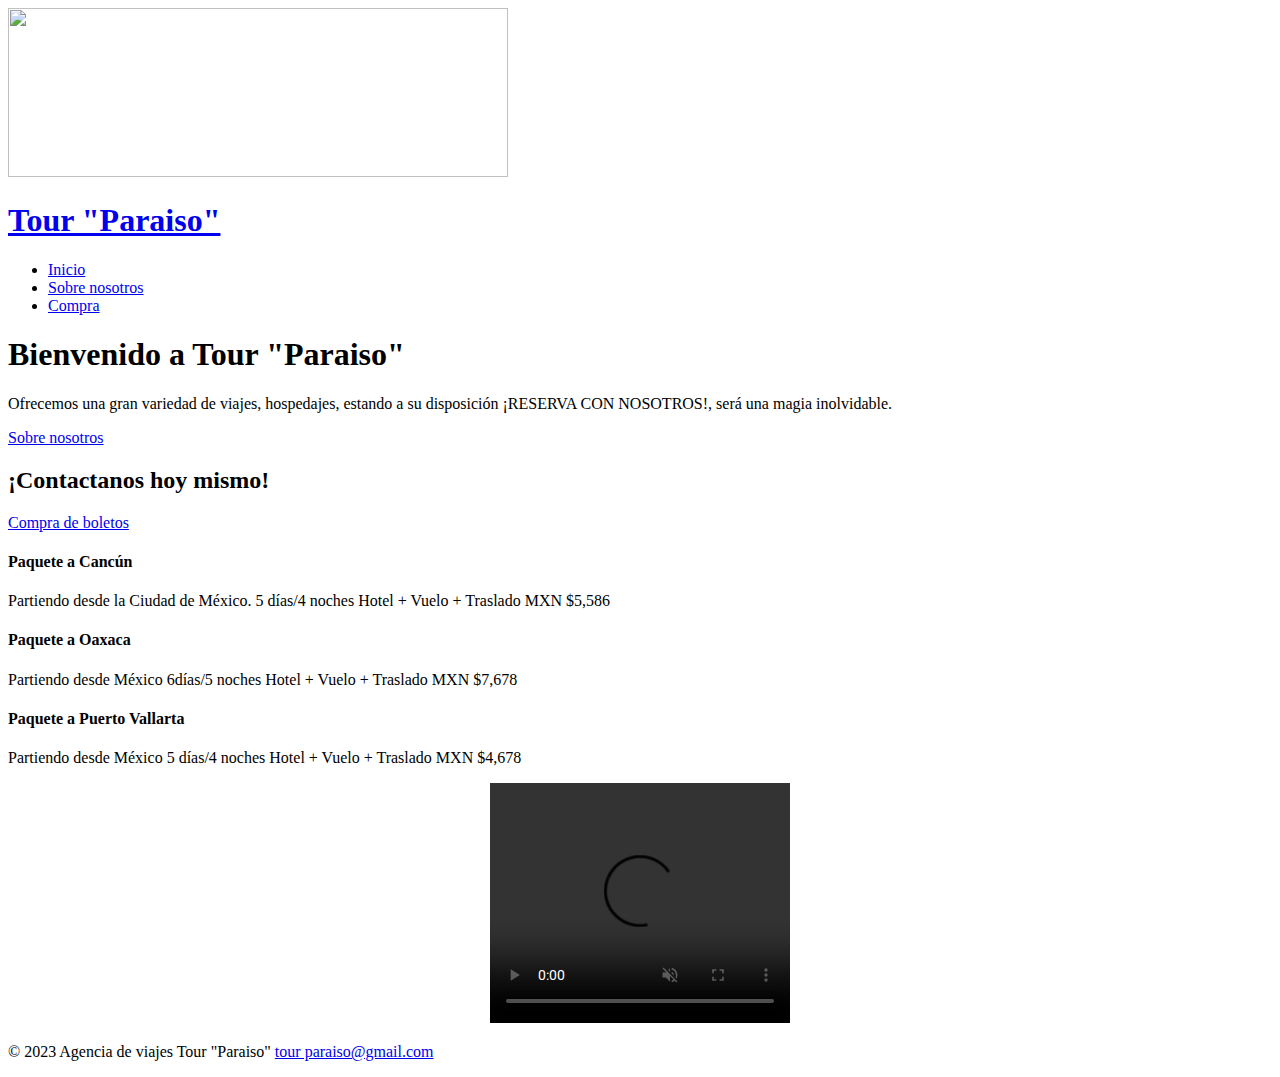
==== index.html @ 6f12da1f "Update index.html" ====
<!DOCTYPE html>
<html lang="sp">
<head>
  <meta charset="UTF-8">
  <meta name="viewport" content="width=device-width, initial-scale=1.0">
  <link href="https://fonts.googleapis.com/css2?family=Roboto:wght@300;400;700&display=swap" rel="stylesheet">
  <link rel="stylesheet" href="style/style.css">
  <link rel="stylesheet" media="screen and (max-width:768px)" href="style/mobile.css">
<meta name="description" contenet="Pagina  de una aagencia de viajes y es de uso escolar sin fin de lucro">
<meta name="keywords" contenet= "pagina html, uso escolar,creacion de paginas">
 <img src="img/LogoTp.jpeg" width="500"; height="169";> <title>Agencia de viajes Tour "Paraiso"  | Bienvenido</title>
 
</head>
<body>
  <header>
    <nav id="navbar" class="py-30">
      <div class="container">
        <h1 class="logo"><a href="index.html"><img src="">Tour "Paraiso"</a></h1>
        <ul>
          <li><a href="index.html" class="current">Inicio</a></li>
          <li><a href="about.html">Sobre nosotros</a></li>
          <li><a href="contact.html">Compra</a></li>
        </ul>
      </div>
      <div id="showcase" class="py-80">
        <div class="container">
          <h1>Bienvenido a Tour "Paraiso"</h1>
          <p class="large">Ofrecemos una gran variedad de viajes, hospedajes, estando a su disposición ¡RESERVA CON NOSOTROS!, será una magia inolvidable. </p>
          <a href="about.html" class="btn btn-light">Sobre nosotros</a>
        </div>
      </div>
    </nav>
  </header>

  <section id="reservation" class="py-30">
    <div class="container">
      <h2>¡Contactanos hoy mismo!</h2>
      <a href="contact.html" class="btn btn-dark">Compra de boletos</a>
    </div>
  </section>

  <section id="features">
    <div class="box features-1">
      <h4>Paquete a Cancún</h4>
      <p>Partiendo desde la Ciudad de México.
         5 días/4 noches
         Hotel + Vuelo + Traslado
         MXN $5,586</p>
    </div>
    <div class="box features-2">
    <h4>Paquete a Oaxaca</h4>
      <p> Partiendo desde México
          6días/5 noches
          Hotel + Vuelo + Traslado
          MXN $7,678</p>
    </div>
    <div class="box features-3">
      <h4>Paquete a Puerto Vallarta</h4>
      <p> Partiendo desde México
          5 días/4 noches
          Hotel + Vuelo + Traslado
          MXN $4,678</p>

    </div>
  </section>
 <center> <video  controls src="jazz.mp4" autoplay  muted loop style= width="420px"; height="240"; float ></video></center>
  <div class="clr"></div> <table>
<center>
  <footer id="mainfooter" class="py-30">
</table>
   <p>&copy; 2023 Agencia de viajes Tour "Paraiso"
<a href="mailto:tourparaiso@gmail.com">tour paraiso@gmail.com</a></p> </center>
<center>
</center> 
  </footer>
</body>
</html>
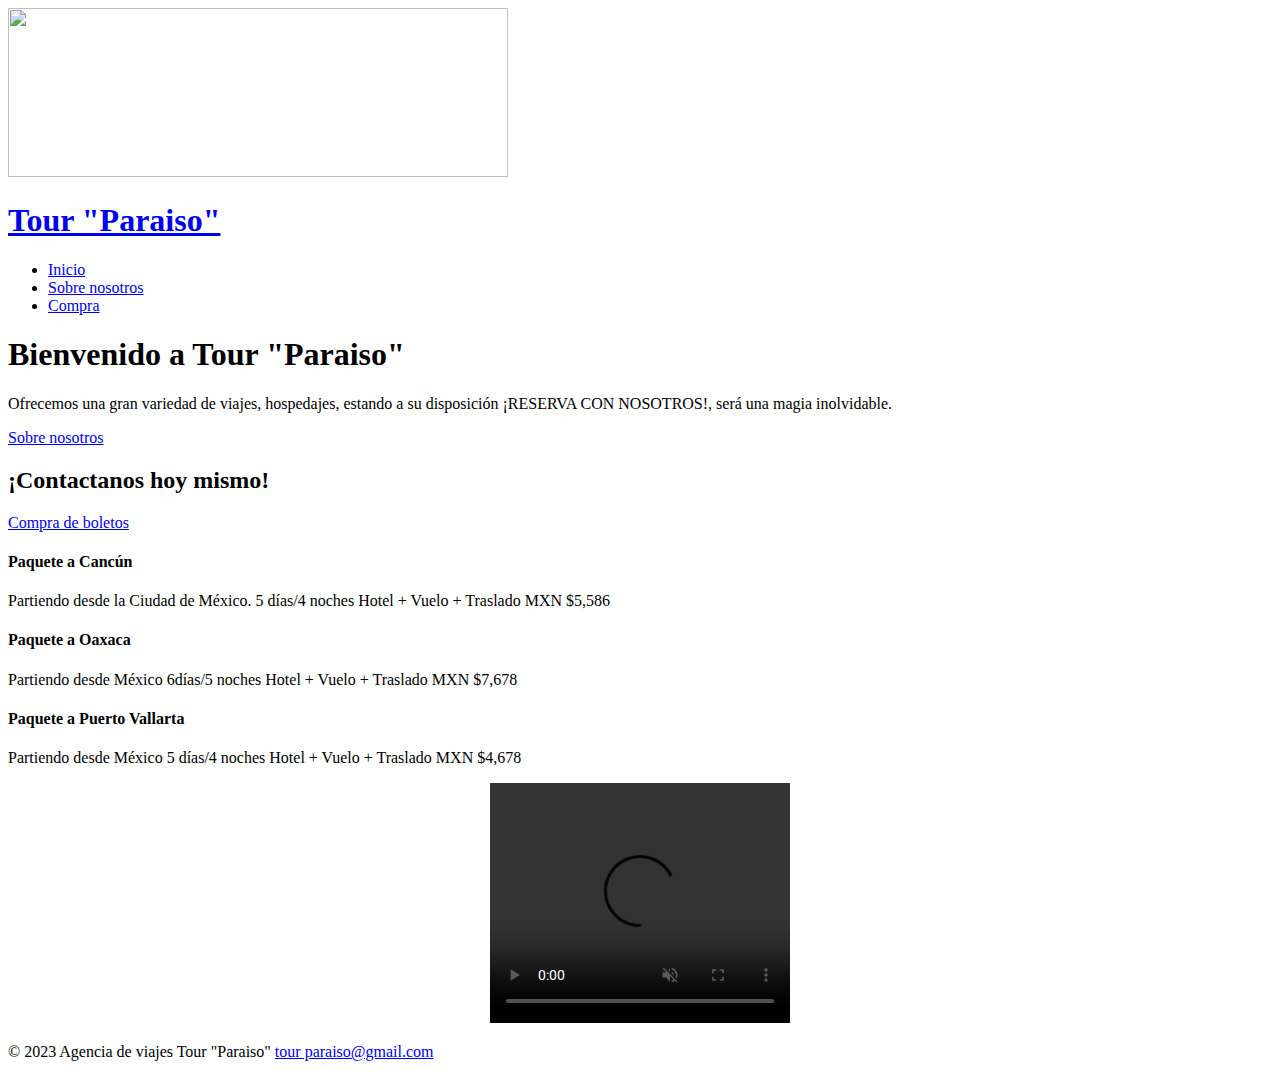
==== commit 93f1135b: "Update index.html" ====
--- a/index.html
+++ b/index.html
@@ -8,7 +8,7 @@
   <link rel="stylesheet" media="screen and (max-width:768px)" href="style/mobile.css">
 <meta name="description" contenet="Pagina  de una aagencia de viajes y es de uso escolar sin fin de lucro">
 <meta name="keywords" contenet= "pagina html, uso escolar,creacion de paginas">
- <img src="img/LogoTp.jpeg" width="500"; height="169";> <title>Agencia de viajes Tour "Paraiso"  | Bienvenido</title>
+ <img src="img/logoTp.jpeg" width="500"; height="169";> <title>Agencia de viajes Tour "Paraiso"  | Bienvenido</title>
  
 </head>
 <body>
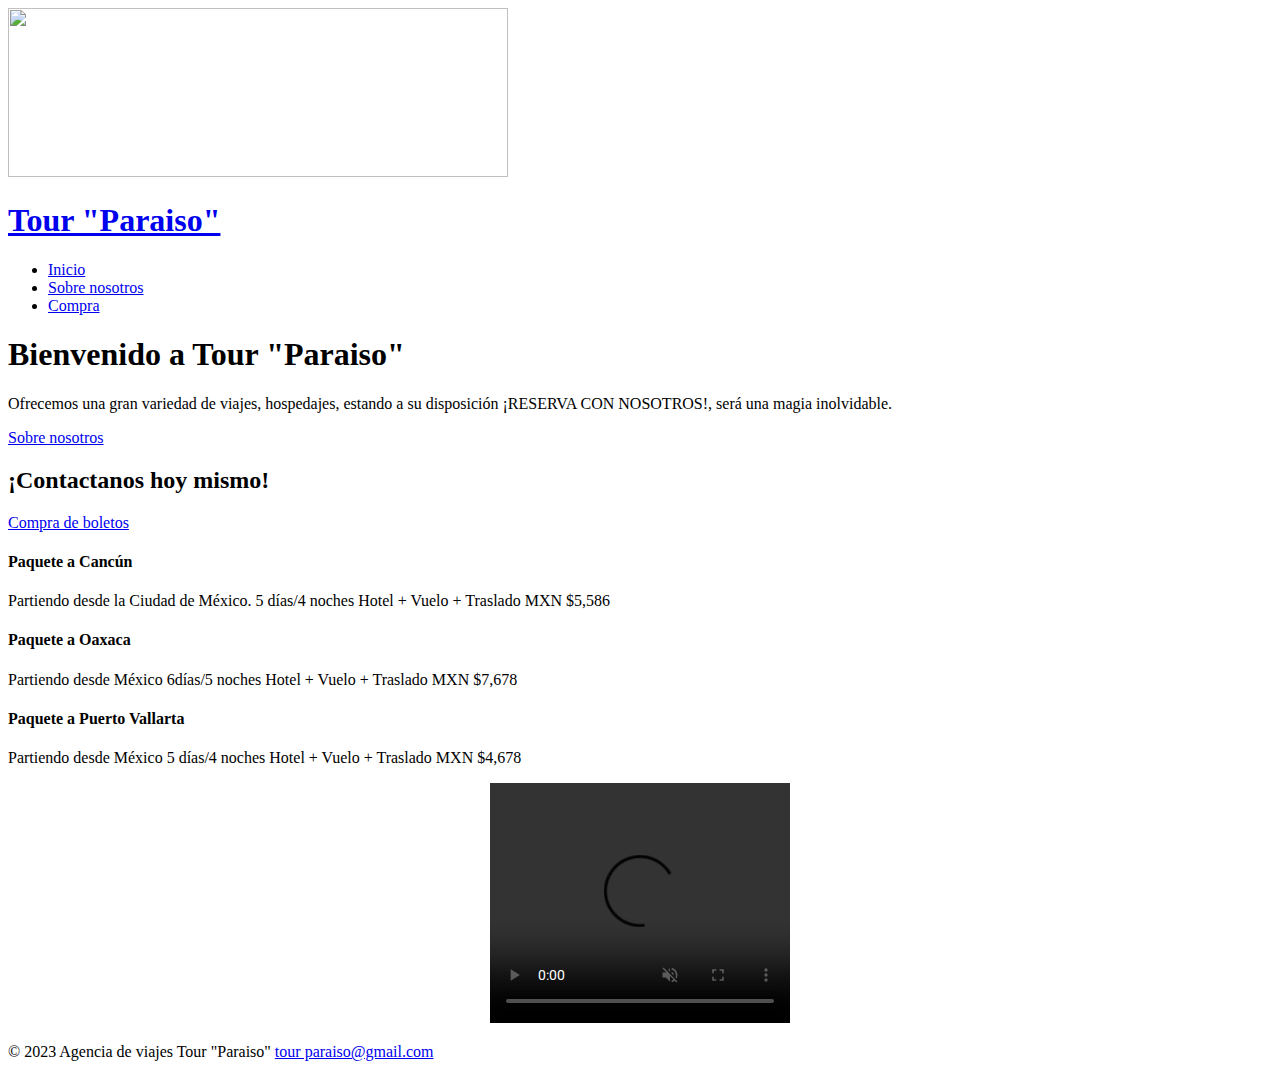
==== commit 448335cc: "Update index.html" ====
--- a/index.html
+++ b/index.html
@@ -26,7 +26,7 @@
         <div class="container">
           <h1>Bienvenido a Tour "Paraiso"</h1>
           <p class="large">Ofrecemos una gran variedad de viajes, hospedajes, estando a su disposición ¡RESERVA CON NOSOTROS!, será una magia inolvidable. </p>
-          <a href="about.html" class="btn btn-light">Sobre nosotros</a>
+          <a href="about.html" class="btn light">Sobre nosotros</a>
         </div>
       </div>
     </nav>
@@ -35,26 +35,26 @@
   <section id="reservation" class="py-30">
     <div class="container">
       <h2>¡Contactanos hoy mismo!</h2>
-      <a href="contact.html" class="btn btn-dark">Compra de boletos</a>
+      <a href="contact.html" class="btn dark">Compra de boletos</a>
     </div>
   </section>
 
   <section id="features">
-    <div class="box features-1">
+    <div class="box bg-primary">
       <h4>Paquete a Cancún</h4>
       <p>Partiendo desde la Ciudad de México.
          5 días/4 noches
          Hotel + Vuelo + Traslado
          MXN $5,586</p>
     </div>
-    <div class="box features-2">
+    <div class="box bg-secondary">
     <h4>Paquete a Oaxaca</h4>
       <p> Partiendo desde México
           6días/5 noches
           Hotel + Vuelo + Traslado
           MXN $7,678</p>
     </div>
-    <div class="box features-3">
+    <div class="box bg-third">
       <h4>Paquete a Puerto Vallarta</h4>
       <p> Partiendo desde México
           5 días/4 noches
